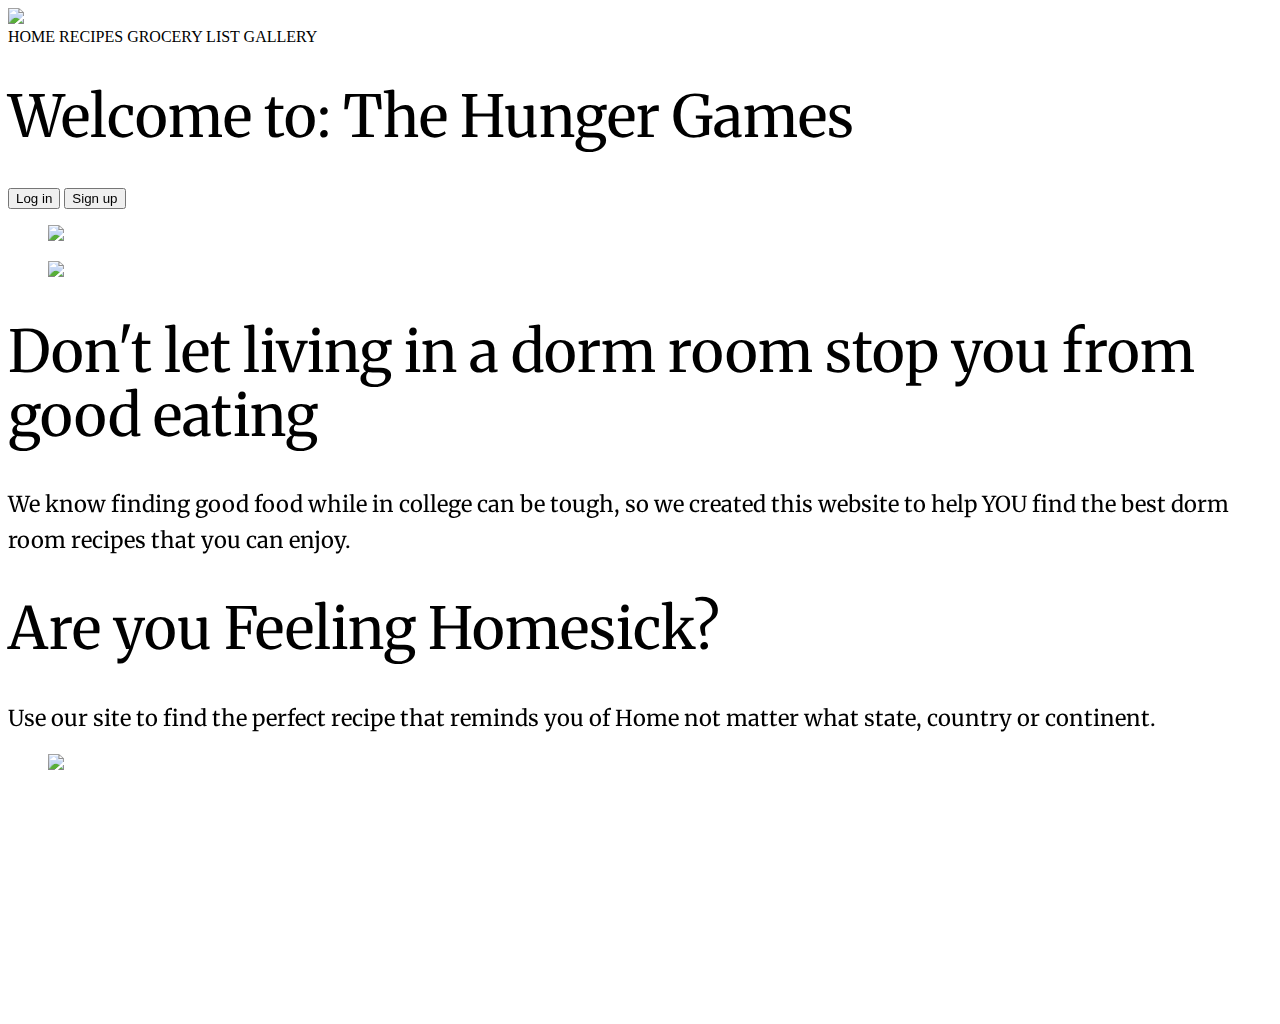
==== index.html @ 16987ff9 "Basic Website, everything is working" ====
<!DOCTYPE html>
<html lang="en">

<head>
  <meta charset="UTF-8">
  <meta name="viewport" content="width=device-width, initial-scale=1.0">
  
  <title>Hunger Games</title>
  <link rel="stylesheet" href="https://cdnjs.cloudflare.com/ajax/libs/bulma/0.9.1/css/bulma.min.css">
  <link href="https://stackpath.bootstrapcdn.com/font-awesome/4.7.0/css/font-awesome.min.css" rel="stylesheet"
    integrity="sha384-wvfXpqpZZVQGK6TAh5PVlGOfQNHSoD2xbE+QkPxCAFlNEevoEH3Sl0sibVcOQVnN" crossorigin="anonymous">
  <link href="https://fonts.googleapis.com/css2?family=Merriweather&display=swap" rel="stylesheet">
  <link rel="stylesheet" href="https://unpkg.com/aos@next/dist/aos.css" />
  <style>
    @media(max-width: 500px) {
      .reverse-columns {
        flex-direction: column-reverse;
        display: flex;
      }
    }

    .titled {
      font-family: 'Merriweather', serif !important;
      font-size: 58px !important;
      font-weight: 400 !important;
      line-height: 64px !important;
    }

    .subtitled {
      font-family: 'Merriweather', serif !important;
      font-size: 22px !important;
      font-weight: 400 !important;
      line-height: 36px !important;
    }
  </style>
</head>

<body>
  <!-- NavBar -->
  <nav class="navbar" role="navigation" aria-label="main navigation">
    <div class="navbar-brand">
      <a class="navbar-item" href="https://bulma.io">
        <img src="https://dormroomcook.com/wp-content/uploads/2019/10/Dorm-room-cook-logo-vertical-e1572389658865-150x150.jpg" >
      </a>
    </div>

    <div class="navbar-menu">

      <div class="navbar-end">
        <a class="navbar-item">
          HOME
        </a>

        <a class="navbar-item">
          RECIPES 
        </a>

        <a class="navbar-item">
          GROCERY LIST
        </a>

        <a class="navbar-item">
          GALLERY
        </a>

      </div>
    </div>
  </nav>

  <!-- Hero del producto -->
  <section class="hero is-white is-fullheight">
    <div class="hero-body">
      <div class="container">
        <div class="columns  is-vcentered reverse-columns">
          <div class="column
          is-10-mobile 
          is-10-tablet 
          is-5-desktop 
          is-5-widescreen 
          is-5-fullhd " data-aos="fade-down">
            <h1 class="title titled is-1 mb-6">
              Welcome to: The Hunger Games 
            </h1>
            <div class="buttons">
              <button class="button is-yellow">Log in</button>
              <button class="button">Sign up</button>
            </div>
          </div>
          <div data-aos="fade-right" class="column
          is-10-mobile 
          is-10-tablet 
          is-4-desktop 
          is-7-widescreen 
          is-4-fullhd is-offset-1-fullhd">
            <figure class="image is-square">
              <img src="https://www.seekpng.com/png/detail/9-99389_free-vector-bbq-tools-clip-art-cooking-clipart.png">
            </figure>
          </div>

        </div>
      </div>
    </div>
  </section>

  <section class="hero is-white is-fullheight">
    <div class="hero-body">
      <div class="container">
        <div class="columns  is-vcentered">
          <div data-aos="fade-left" class="column
          is-10-mobile is-offset-1-mobile
          is-10-tablet is-offset-1-tablet
          is-4-desktop is-offset-1-desktop
          is-4-widescreen is-offset-1-widescreen
          is-4-fullhd is-offset-1-fullhd">
            <figure class="image is-square">
              <img src="https://www.verywellfit.com/thmb/QjgZuT78PApl5GO92TXh-JP8Y0c=/3865x2576/filters:fill(FFDB5D,1)/female-college-student-eating-and-studying-on-floor-in-dorm-room-736491775-5a7e158a6bf0690037217cde.jpg">
            </figure>
          </div>
          <div data-aos="fade-down" class="column
          is-10-mobile is-offset-1-mobile
          is-10-tablet is-offset-1-tablet
          is-5-desktop is-offset-1-desktop
          is-5-widescreen is-offset-1-widescreen
          is-5-fullhd is-offset-1-fullhd">
            <h1 class="titled title is-1 mb-6">
              Don't let living in a dorm room stop you from good eating 
            </h1>
            <h2 class="subtitled subtitle">
              We know finding good food while in college can be tough, so we created this website to help YOU find the best dorm room recipes that you can enjoy. 
            </h2>
          </div>

        </div>
      </div>
    </div>
  </section>

  <section class="hero is-white is-fullheight">
    <div class="hero-body">
      <div class="container">
        <div class="columns  is-vcentered reverse-columns">
          <div data-aos="fade-right" class="column
          is-10-mobile is-offset-1-mobile
          is-10-tablet is-offset-1-tablet
          is-5-desktop is-offset-1-desktop
          is-5-widescreen is-offset-1-widescreen
          is-5-fullhd is-offset-1-fullhd">
            <h1 class="title titled is-1 mb-6">
              Are you Feeling Homesick? 
            </h1>
            <h2 class="subtitle subtitled">
              Use our site to find the perfect recipe that reminds you of Home not matter what state, country or continent. 
            </h2>
          </div>
          <div data-aos="fade-down" class="column
          is-10-mobile is-offset-1-mobile
          is-10-tablet is-offset-1-tablet
          is-4-desktop is-offset-1-desktop
          is-4-widescreen is-offset-1-widescreen
          is-4-fullhd is-offset-1-fullhd" data-aos="fade-up">
            <figure class="image is-square">
              <img src="https://www.messiah.edu/images/College_Cooking_Article_TopOfStory.png">
            </figure>
          </div>

        </div>
      </div>
    </div>
  </section>

  <section class="hero is-medium has-text-centered">
    <div class="hero-body">
      <div class="container">
        <div class="columns is-centered">
          <div data-aos="zoom-in-up" class="column is-8">
            <h1 class="title titled is-1 mb-6">
              We make dorm room recipes... <span id="typewriter"></span>
            </h1>
            <h2 class="subtitle subtitled">
             Share your creations on social media  with us! 
            </h2>
          </div>
        </div>

      </div>
    </div>
  </section>


  <script src="https://cdnjs.cloudflare.com/ajax/libs/TypewriterJS/2.13.1/core.min.js"></script>
  <script>
    new Typewriter('#typewriter', {
      strings: ['fun', 'easy', 'delicious'],
      autoStart: true,
      loop: true,
    });
  </script>
  <script src="https://unpkg.com/aos@next/dist/aos.js"></script>
  <script>
    AOS.init({
      once: true
    });
  </script>
</body>

</html>
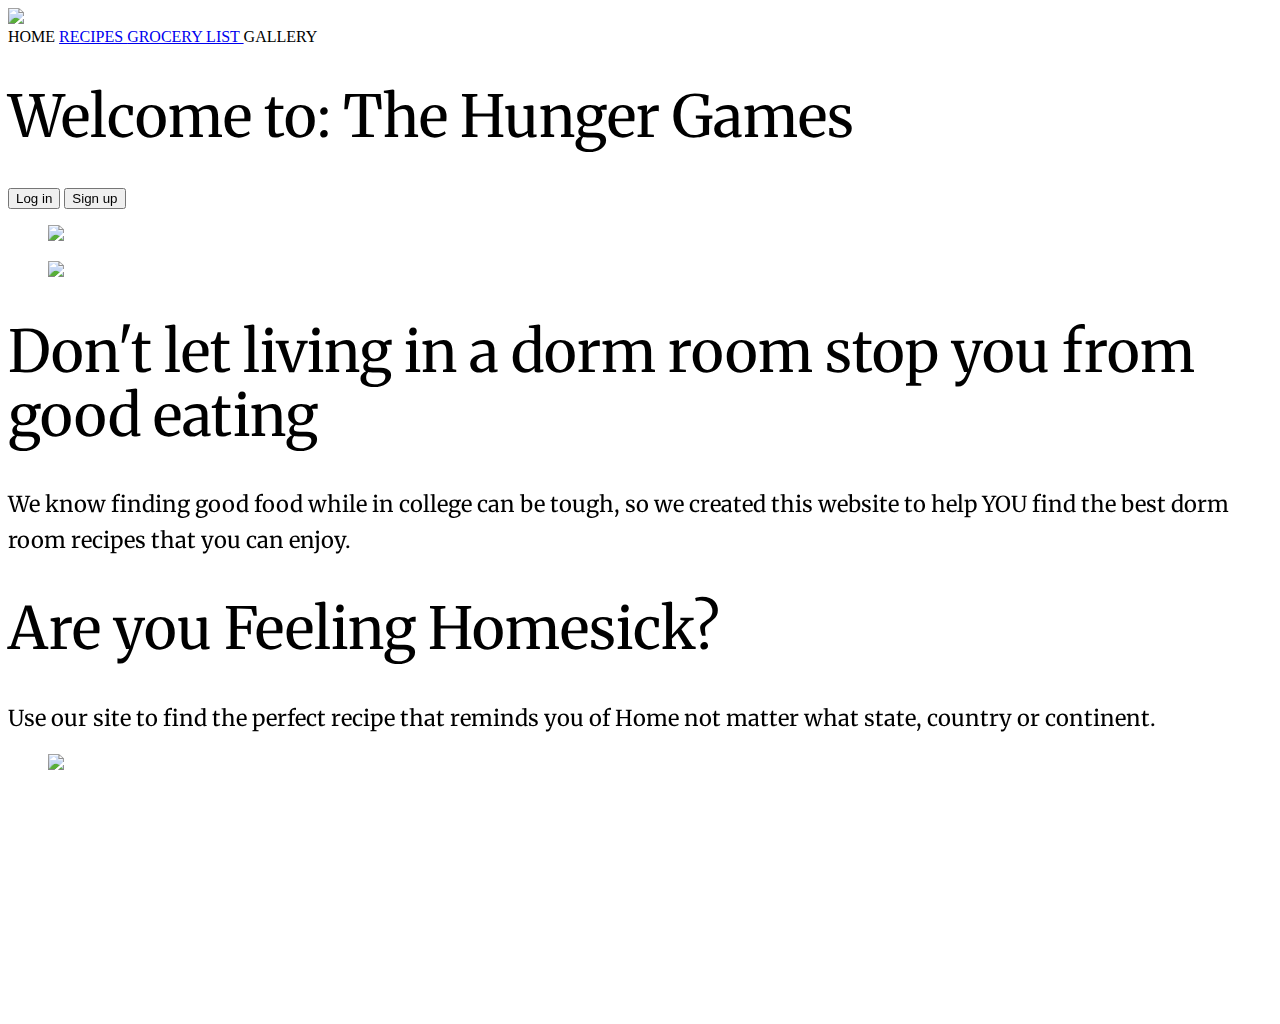
==== commit 65abb8eb: "Website with cards but with no information" ====
--- a/index.html
+++ b/index.html
@@ -6,6 +6,7 @@
   <meta name="viewport" content="width=device-width, initial-scale=1.0">
   
   <title>Hunger Games</title>
+  <link rel="shortcut icon" href="/images/Icon.png" type="image/x-icon">
   <link rel="stylesheet" href="https://cdnjs.cloudflare.com/ajax/libs/bulma/0.9.1/css/bulma.min.css">
   <link href="https://stackpath.bootstrapcdn.com/font-awesome/4.7.0/css/font-awesome.min.css" rel="stylesheet"
     integrity="sha384-wvfXpqpZZVQGK6TAh5PVlGOfQNHSoD2xbE+QkPxCAFlNEevoEH3Sl0sibVcOQVnN" crossorigin="anonymous">
@@ -37,6 +38,7 @@
 
 <body>
   <!-- NavBar -->
+ 
   <nav class="navbar" role="navigation" aria-label="main navigation">
     <div class="navbar-brand">
       <a class="navbar-item" href="https://bulma.io">
@@ -51,11 +53,11 @@
           HOME
         </a>
 
-        <a class="navbar-item">
+        <a class="navbar-item" href="Recipe.html">
           RECIPES 
         </a>
 
-        <a class="navbar-item">
+        <a class="navbar-item" href="GroceryList.html">
           GROCERY LIST
         </a>
 
@@ -68,8 +70,7 @@
   </nav>
 
   <!-- Hero del producto -->
-  <section class="hero is-white is-fullheight">
-    <div class="hero-body">
+  
       <div class="container">
         <div class="columns  is-vcentered reverse-columns">
           <div class="column
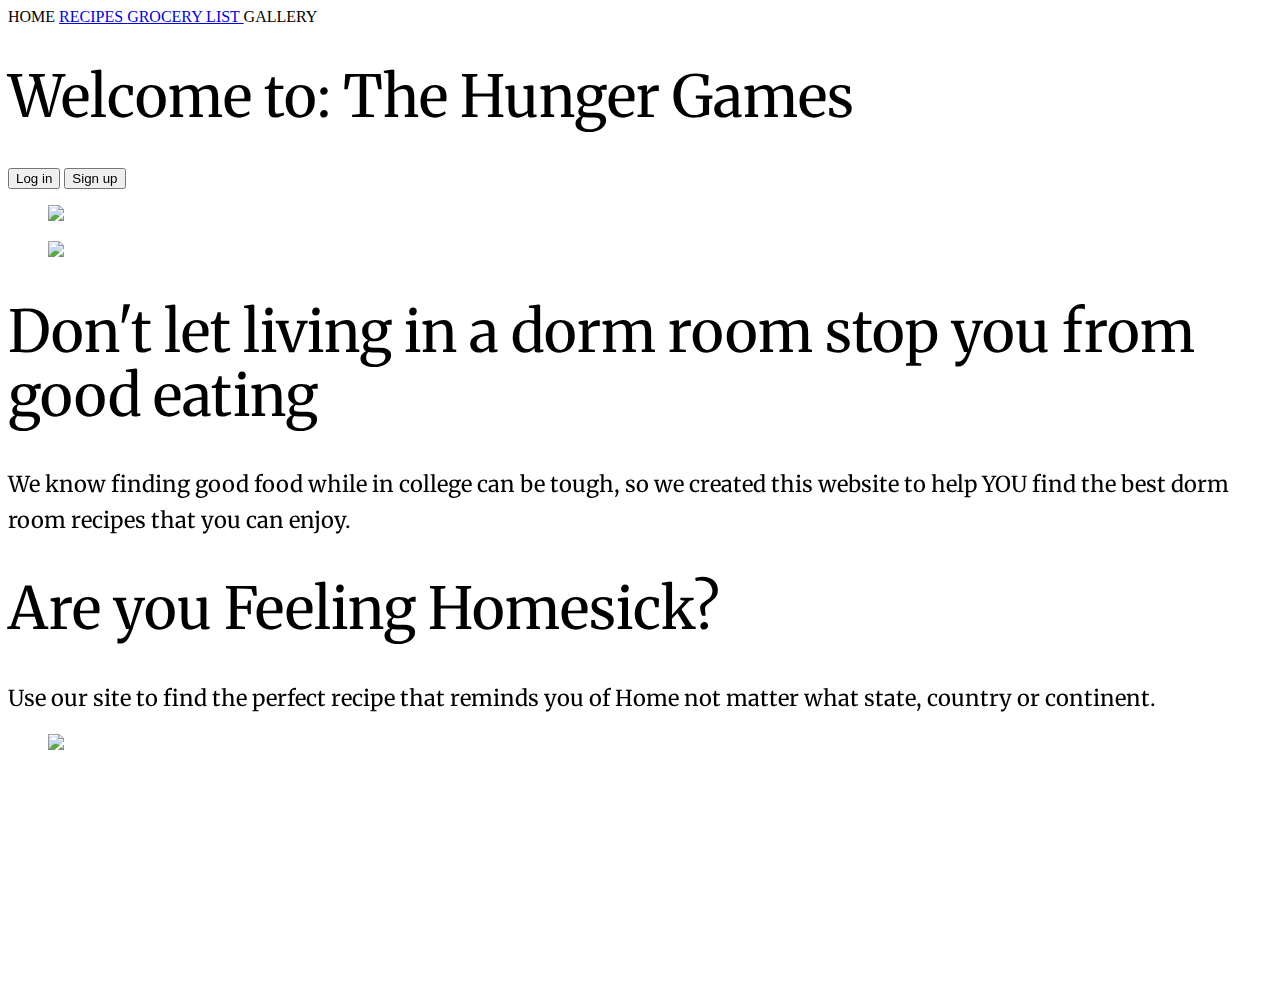
==== commit ca45ab71: "Website with cards finished but not spaced or formatted correctly" ====
--- a/index.html
+++ b/index.html
@@ -6,7 +6,7 @@
   <meta name="viewport" content="width=device-width, initial-scale=1.0">
   
   <title>Hunger Games</title>
-  <link rel="shortcut icon" href="/images/Icon.png" type="image/x-icon">
+  <link rel="shortcut icon" href="/images/Icon.jpeg" type="image/x-icon">
   <link rel="stylesheet" href="https://cdnjs.cloudflare.com/ajax/libs/bulma/0.9.1/css/bulma.min.css">
   <link href="https://stackpath.bootstrapcdn.com/font-awesome/4.7.0/css/font-awesome.min.css" rel="stylesheet"
     integrity="sha384-wvfXpqpZZVQGK6TAh5PVlGOfQNHSoD2xbE+QkPxCAFlNEevoEH3Sl0sibVcOQVnN" crossorigin="anonymous">
@@ -41,8 +41,8 @@
  
   <nav class="navbar" role="navigation" aria-label="main navigation">
     <div class="navbar-brand">
-      <a class="navbar-item" href="https://bulma.io">
-        <img src="https://dormroomcook.com/wp-content/uploads/2019/10/Dorm-room-cook-logo-vertical-e1572389658865-150x150.jpg" >
+       <a class="navbar-item"
+        <img src="" width="112" height="28">
       </a>
     </div>
 
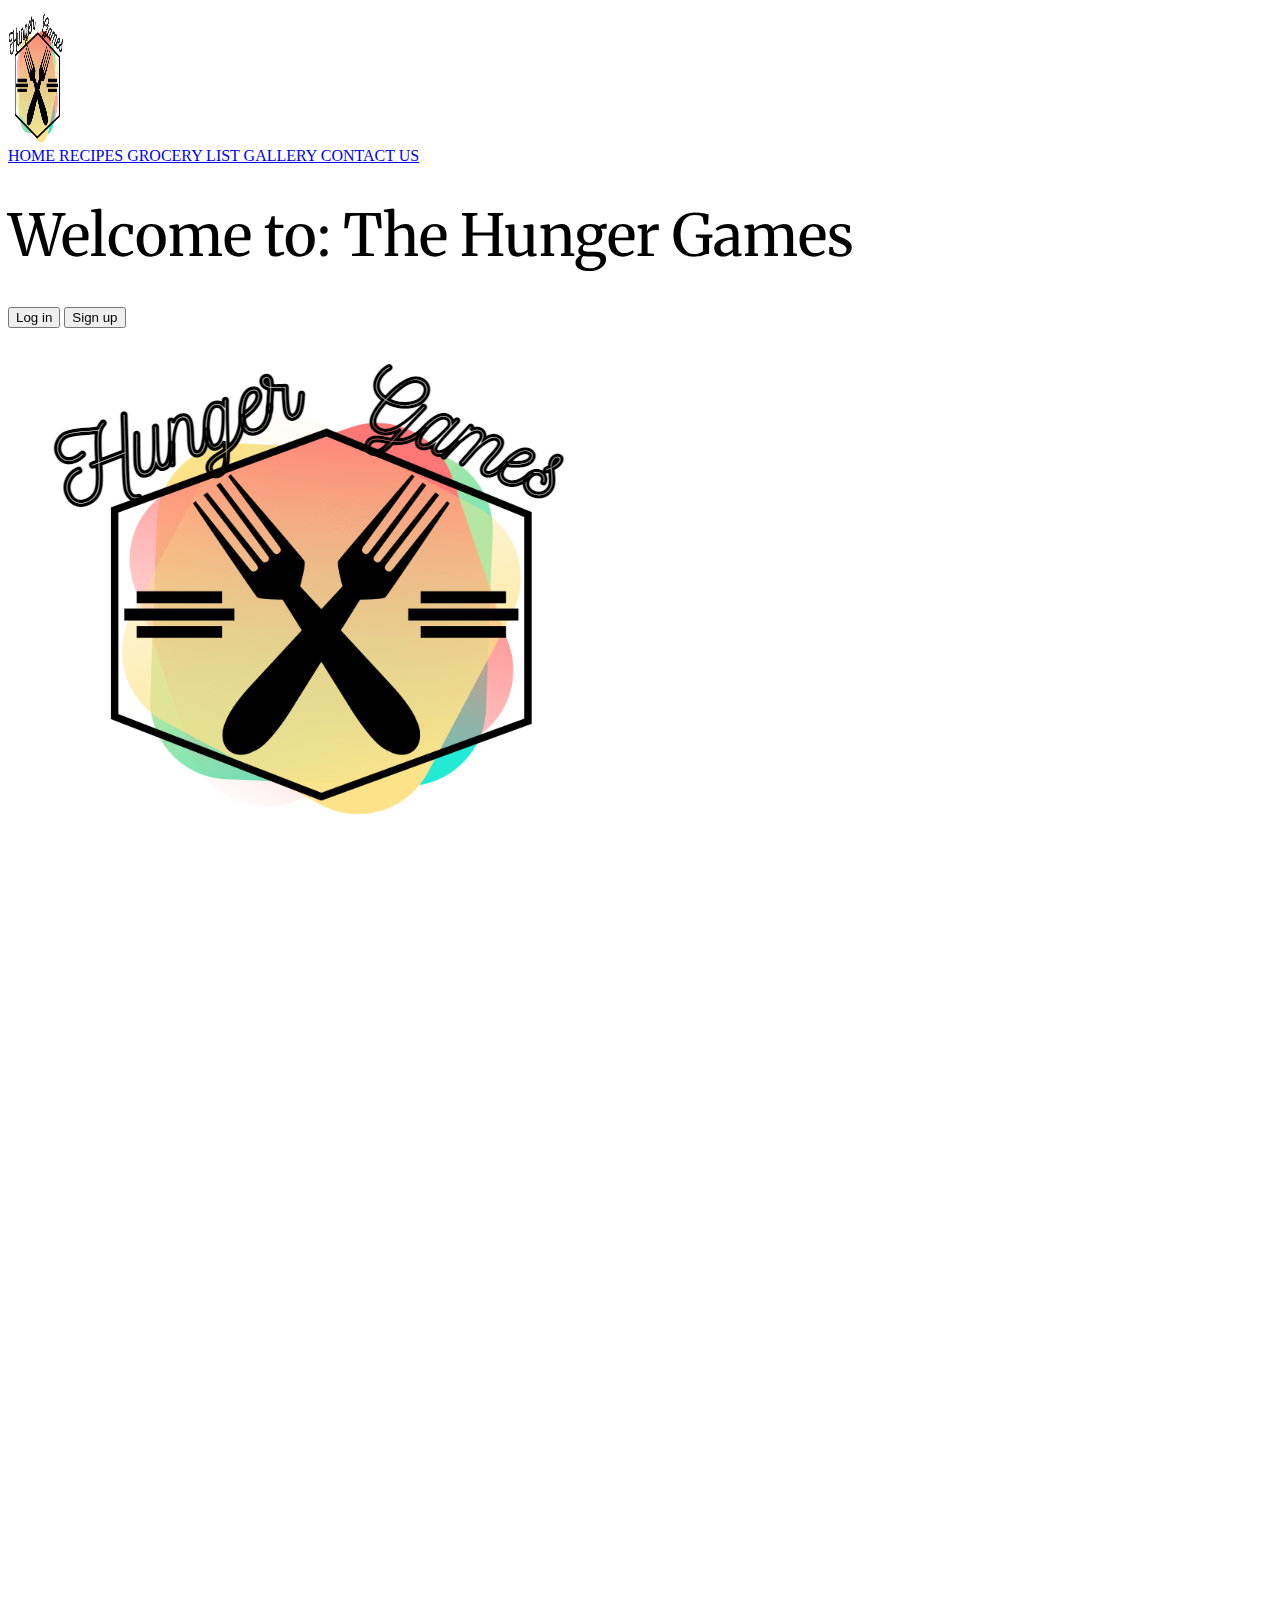
==== commit 5980fa9c: "Tuesday Afternoon Version" ====
--- a/index.html
+++ b/index.html
@@ -5,7 +5,7 @@
   <meta charset="UTF-8">
   <meta name="viewport" content="width=device-width, initial-scale=1.0">
   
-  <title>Hunger Games</title>
+  <title>Home</title>
   <link rel="shortcut icon" href="/images/Icon.jpeg" type="image/x-icon">
   <link rel="stylesheet" href="https://cdnjs.cloudflare.com/ajax/libs/bulma/0.9.1/css/bulma.min.css">
   <link href="https://stackpath.bootstrapcdn.com/font-awesome/4.7.0/css/font-awesome.min.css" rel="stylesheet"
@@ -37,40 +37,48 @@
 </head>
 
 <body>
+  
   <!-- NavBar -->
- 
-  <nav class="navbar" role="navigation" aria-label="main navigation">
-    <div class="navbar-brand">
-       <a class="navbar-item"
-        <img src="" width="112" height="28">
-      </a>
-    </div>
-
+ <nav class="navbar" role="navigation" aria-label="main navigation">
+ <div class="navbar-brand">  
+  <img src="/images/Icon.jpeg" width="60" height="135"
+    </nav>
+    </div>
+  
     <div class="navbar-menu">
-
+    
       <div class="navbar-end">
-        <a class="navbar-item">
+  
+        <a class="navbar-item" 
+          href="Index.html">
           HOME
         </a>
-
-        <a class="navbar-item" href="Recipe.html">
+      
+
+        <a class="navbar-item"
+          href="Recipe.html">
           RECIPES 
         </a>
 
-        <a class="navbar-item" href="GroceryList.html">
+        <a class="navbar-item"   
+          href="groceryList.html">
           GROCERY LIST
         </a>
 
-        <a class="navbar-item">
+        <a class="navbar-item" 
+          href="Gallery.html">
           GALLERY
         </a>
 
+        <a class="navbar-item" 
+          href="Contact.html">
+          CONTACT US
+        </a>
       </div>
     </div>
   </nav>
 
   <!-- Hero del producto -->
-  
       <div class="container">
         <div class="columns  is-vcentered reverse-columns">
           <div class="column
@@ -84,6 +92,7 @@
             </h1>
             <div class="buttons">
               <button class="button is-yellow">Log in</button>
+                
               <button class="button">Sign up</button>
             </div>
           </div>
@@ -94,7 +103,7 @@
           is-7-widescreen 
           is-4-fullhd is-offset-1-fullhd">
             <figure class="image is-square">
-              <img src="https://www.seekpng.com/png/detail/9-99389_free-vector-bbq-tools-clip-art-cooking-clipart.png">
+              <img src="/images/Icon.jpeg">
             </figure>
           </div>
 
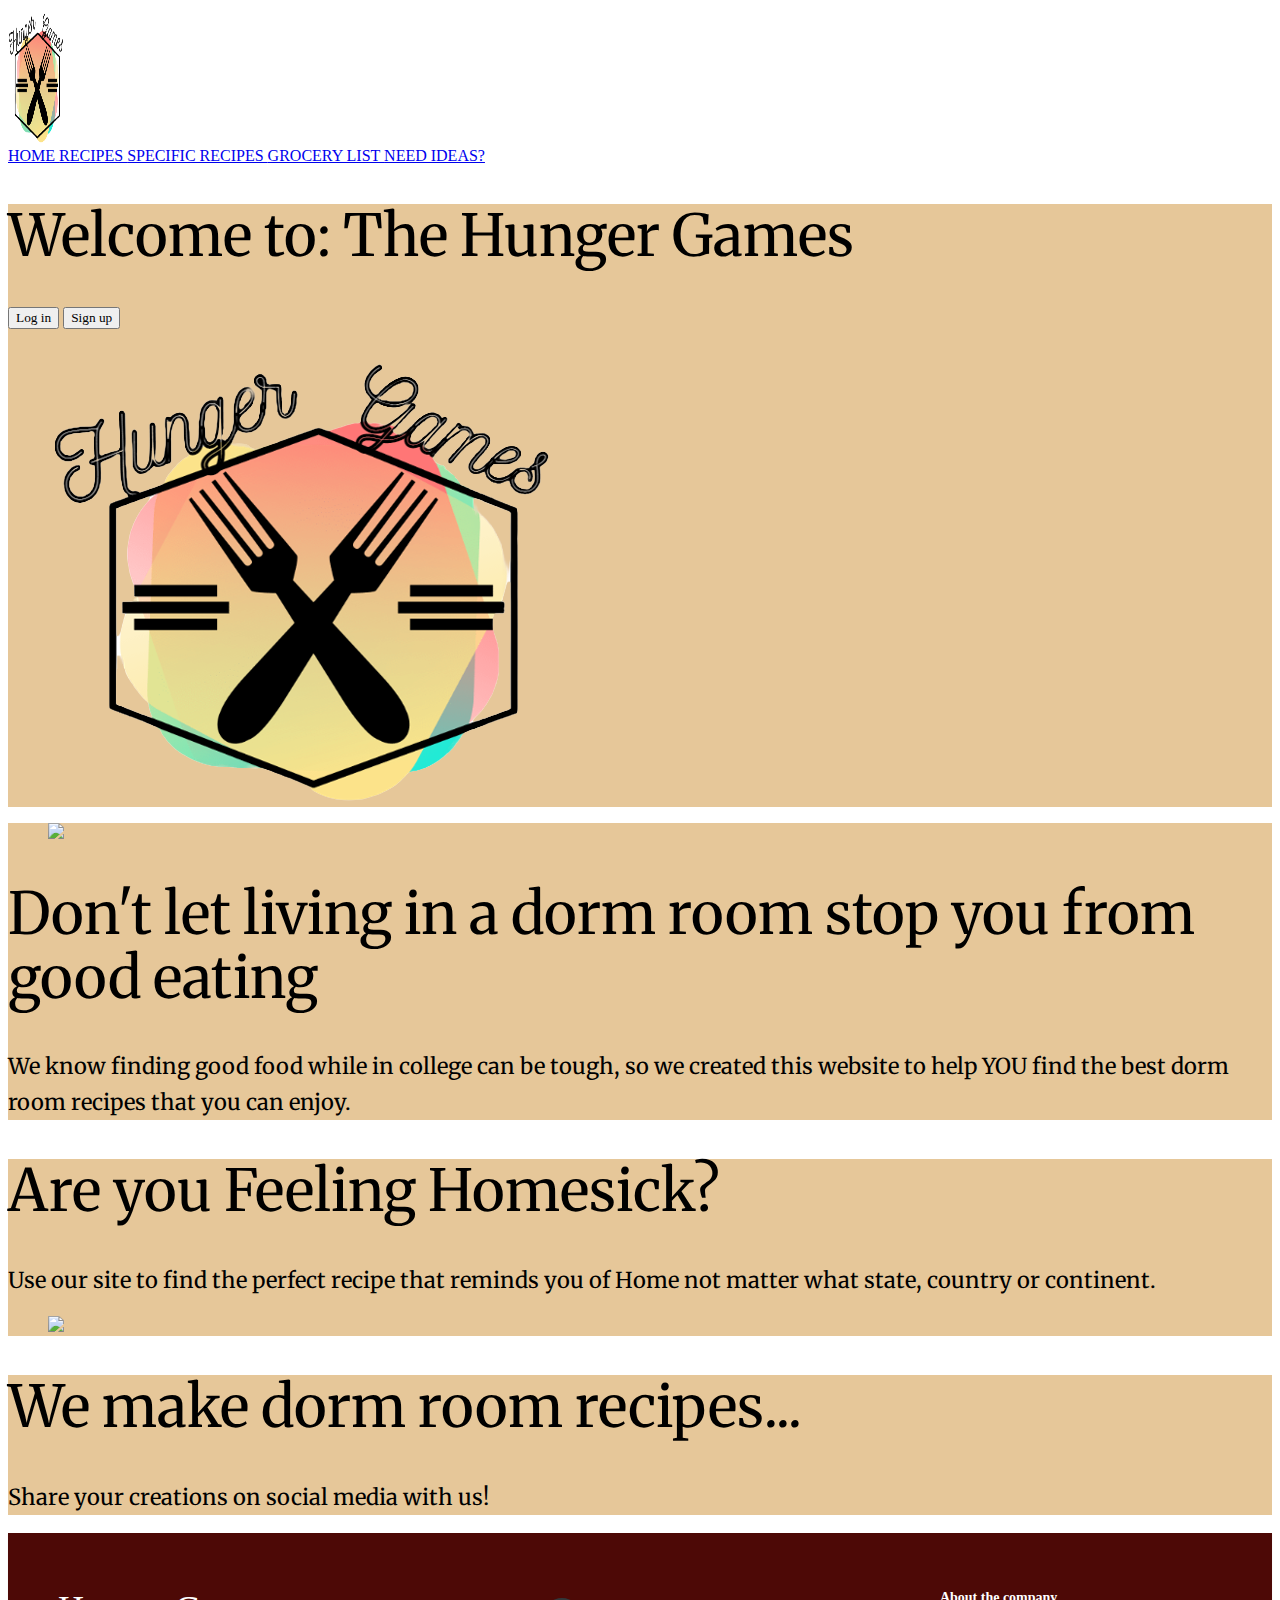
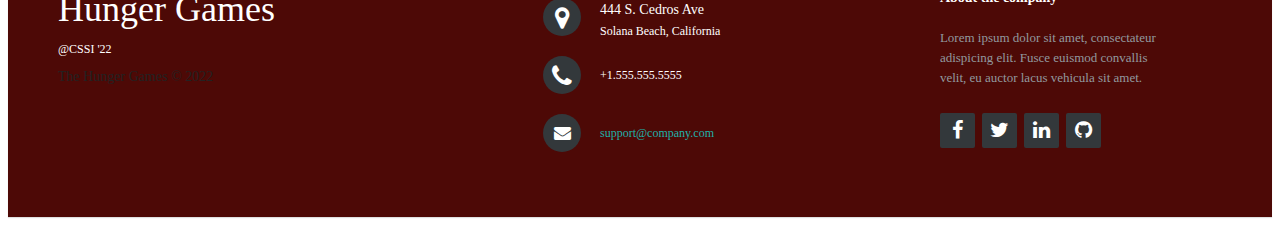
==== commit 3bc12185: "Thursday Afternoon Version" ====
--- a/index.html
+++ b/index.html
@@ -7,11 +7,12 @@
   
   <title>Home</title>
   <link rel="shortcut icon" href="/images/Icon.jpeg" type="image/x-icon">
+  <link href="style.css" rel="stylesheet" type="text/css" />
   <link rel="stylesheet" href="https://cdnjs.cloudflare.com/ajax/libs/bulma/0.9.1/css/bulma.min.css">
   <link href="https://stackpath.bootstrapcdn.com/font-awesome/4.7.0/css/font-awesome.min.css" rel="stylesheet"
     integrity="sha384-wvfXpqpZZVQGK6TAh5PVlGOfQNHSoD2xbE+QkPxCAFlNEevoEH3Sl0sibVcOQVnN" crossorigin="anonymous">
   <link href="https://fonts.googleapis.com/css2?family=Merriweather&display=swap" rel="stylesheet">
-  <link rel="stylesheet" href="https://unpkg.com/aos@next/dist/aos.css" />
+  
   <style>
     @media(max-width: 500px) {
       .reverse-columns {
@@ -19,7 +20,7 @@
         display: flex;
       }
     }
-
+    
     .titled {
       font-family: 'Merriweather', serif !important;
       font-size: 58px !important;
@@ -37,7 +38,7 @@
 </head>
 
 <body>
-  
+
   <!-- NavBar -->
  <nav class="navbar" role="navigation" aria-label="main navigation">
  <div class="navbar-brand">  
@@ -46,39 +47,41 @@
     </div>
   
     <div class="navbar-menu">
-    
+      
       <div class="navbar-end">
   
         <a class="navbar-item" 
-          href="Index.html">
+          href="index.html">
           HOME
         </a>
-      
 
         <a class="navbar-item"
           href="Recipe.html">
-          RECIPES 
-        </a>
-
+          RECIPES
+        </a>
+
+        <a class="navbar-item"
+          href="moreRecipes.html">
+          SPECIFIC RECIPES
+        </a>
+        
         <a class="navbar-item"   
           href="groceryList.html">
           GROCERY LIST
         </a>
 
-        <a class="navbar-item" 
-          href="Gallery.html">
-          GALLERY
-        </a>
-
-        <a class="navbar-item" 
-          href="Contact.html">
-          CONTACT US
-        </a>
+         <a class="navbar-item" 
+          href="randomList.html">
+          NEED IDEAS?
+        </a>
+        
       </div>
     </div>
   </nav>
 
   <!-- Hero del producto -->
+     <section id = "top" class="hero is-white is-fullheight">
+    <div class="hero-body">
       <div class="container">
         <div class="columns  is-vcentered reverse-columns">
           <div class="column
@@ -87,8 +90,9 @@
           is-5-desktop 
           is-5-widescreen 
           is-5-fullhd " data-aos="fade-down">
-            <h1 class="title titled is-1 mb-6">
-              Welcome to: The Hunger Games 
+           <h1 class="title titled is-1 mb-6">
+             Welcome to: The Hunger Games
+               
             </h1>
             <div class="buttons">
               <button class="button is-yellow">Log in</button>
@@ -112,7 +116,7 @@
     </div>
   </section>
 
-  <section class="hero is-white is-fullheight">
+  <section id = "MovingPics" class="hero is-white is-fullheight">
     <div class="hero-body">
       <div class="container">
         <div class="columns  is-vcentered">
@@ -145,7 +149,7 @@
     </div>
   </section>
 
-  <section class="hero is-white is-fullheight">
+  <section id = "MovingPics2" class="hero is-white is-fullheight">
     <div class="hero-body">
       <div class="container">
         <div class="columns  is-vcentered reverse-columns">
@@ -178,7 +182,7 @@
     </div>
   </section>
 
-  <section class="hero is-medium has-text-centered">
+  <section id = "bottom" class="hero is-medium has-text-centered">
     <div class="hero-body">
       <div class="container">
         <div class="columns is-centered">
@@ -211,6 +215,56 @@
       once: true
     });
   </script>
+<footer class="footer-distributed">
+
+  <div class="footer-left">
+    
+    <h3>Hunger Games</h3>
+      <p>@CSSI '22</p>
+    
+
+    <p class="footer-company-name">The Hunger Games © 2022</p>
+  </div>
+
+  <div class="footer-center">
+
+    <div>
+      <i class="fa fa-map-marker"></i>
+      <p><span>444 S. Cedros Ave</span> Solana Beach, California</p>
+    </div>
+
+    <div>
+      <i class="fa fa-phone"></i>
+      <p>+1.555.555.5555</p>
+    </div>
+
+    <div>
+      <i class="fa fa-envelope"></i>
+      <p><a href="mailto:support@company.com">support@company.com</a></p>
+    </div>
+
+  </div>
+
+  <div class="footer-right">
+
+    <p class="footer-company-about">
+      <span>About the company</span>
+      Lorem ipsum dolor sit amet, consectateur adispicing elit. Fusce euismod convallis velit, eu auctor lacus vehicula sit amet.
+    </p>
+
+    <div class="footer-icons">
+
+      <a href="#"><i class="fa fa-facebook"></i></a>
+      <a href="#"><i class="fa fa-twitter"></i></a>
+      <a href="#"><i class="fa fa-linkedin"></i></a>
+      <a href="#"><i class="fa fa-github"></i></a>
+
+    </div>
+
+  </div>
+
+</footer>
 </body>
 
+
 </html>--- a/style.css
+++ b/style.css
@@ -0,0 +1,194 @@
+#top,#MovingPics,#MovingPics2,#bottom{
+
+background-color: #E6C799;
+}
+
+@import url(https://fonts.googleapis.com/css?family=Open+Sans:400,500,300,700);
+
+* {
+  font-family: Open Sans;
+}
+
+
+.footer-distributed {
+  background: #4d0906;
+  box-shadow: 0 1px 1px 0 rgba(0, 0, 0, 0.12);
+  box-sizing: border-box;
+  width: 100%;
+  text-align: left;
+  font: bold 16px sans-serif;
+  padding: 55px 50px;
+}
+
+.footer-distributed .footer-left,
+.footer-distributed .footer-center,
+.footer-distributed .footer-right {
+  display: inline-block;
+  vertical-align: top;
+}
+
+/* Footer left */
+
+.footer-distributed .footer-left {
+  width: 40%;
+}
+
+/* The company logo */
+p{
+  color:#ffffff;
+  font: normal 12px "Open Sans", cursive;  
+}
+.footer-distributed h3 {
+  color: #ffffff;
+  font: normal 36px "Open Sans", cursive;
+  margin: 0;
+}
+
+.footer-distributed h3 span {
+  color: lightseagreen;
+}
+
+/* Footer links */
+
+.footer-distributed .footer-links {
+  color: #ffffff;
+  margin: 20px 0 12px;
+  padding: 0;
+}
+
+.footer-distributed .footer-links a {
+  display: inline-block;
+  line-height: 1.8;
+  font-weight: 400;
+  text-decoration: none;
+  color: inherit;
+}
+
+.footer-distributed .footer-company-name {
+  color: #222;
+  font-size: 14px;
+  font-weight: normal;
+  margin: 0;
+}
+
+/* Footer Center */
+
+.footer-distributed .footer-center {
+  width: 35%;
+}
+
+.footer-distributed .footer-center i {
+  background-color: #33383b;
+  color: #ffffff;
+  font-size: 25px;
+  width: 38px;
+  height: 38px;
+  border-radius: 50%;
+  text-align: center;
+  line-height: 42px;
+  margin: 10px 15px;
+  vertical-align: middle;
+}
+
+.footer-distributed .footer-center i.fa-envelope {
+  font-size: 17px;
+  line-height: 38px;
+}
+
+.footer-distributed .footer-center p {
+  display: inline-block;
+  color: #ffffff;
+  font-weight: 400;
+  vertical-align: middle;
+  margin: 0;
+}
+
+.footer-distributed .footer-center p span {
+  display: block;
+  font-weight: normal;
+  font-size: 14px;
+  line-height: 2;
+}
+
+.footer-distributed .footer-center p a {
+  color: lightseagreen;
+  text-decoration: none;
+}
+
+.footer-distributed .footer-links a:before {
+  content: "|";
+  font-weight: 300;
+  font-size: 20px;
+  left: 0;
+  color: #fff;
+  display: inline-block;
+  padding-right: 5px;
+}
+
+.footer-distributed .footer-links .link-1:before {
+  content: none;
+}
+
+/* Footer Right */
+
+.footer-distributed .footer-right {
+  width: 20%;
+}
+
+.footer-distributed .footer-company-about {
+  line-height: 20px;
+  color: #92999f;
+  font-size: 13px;
+  font-weight: normal;
+  margin: 0;
+}
+
+.footer-distributed .footer-company-about span {
+  display: block;
+  color: #ffffff;
+  font-size: 14px;
+  font-weight: bold;
+  margin-bottom: 20px;
+}
+
+.footer-distributed .footer-icons {
+  margin-top: 25px;
+}
+
+.footer-distributed .footer-icons a {
+  display: inline-block;
+  width: 35px;
+  height: 35px;
+  cursor: pointer;
+  background-color: #33383b;
+  border-radius: 2px;
+
+  font-size: 20px;
+  color: #ffffff;
+  text-align: center;
+  line-height: 35px;
+
+  margin-right: 3px;
+  margin-bottom: 5px;
+}
+
+/* If you don't want the footer to be responsive, remove these media queries */
+
+@media (max-width: 880px) {
+  .footer-distributed {
+    font: bold 14px sans-serif;
+  }
+
+  .footer-distributed .footer-left,
+  .footer-distributed .footer-center,
+  .footer-distributed .footer-right {
+    display: block;
+    width: 100%;
+    margin-bottom: 40px;
+    text-align: center;
+  }
+
+  .footer-distributed .footer-center i {
+    margin-left: 0;
+  }
+}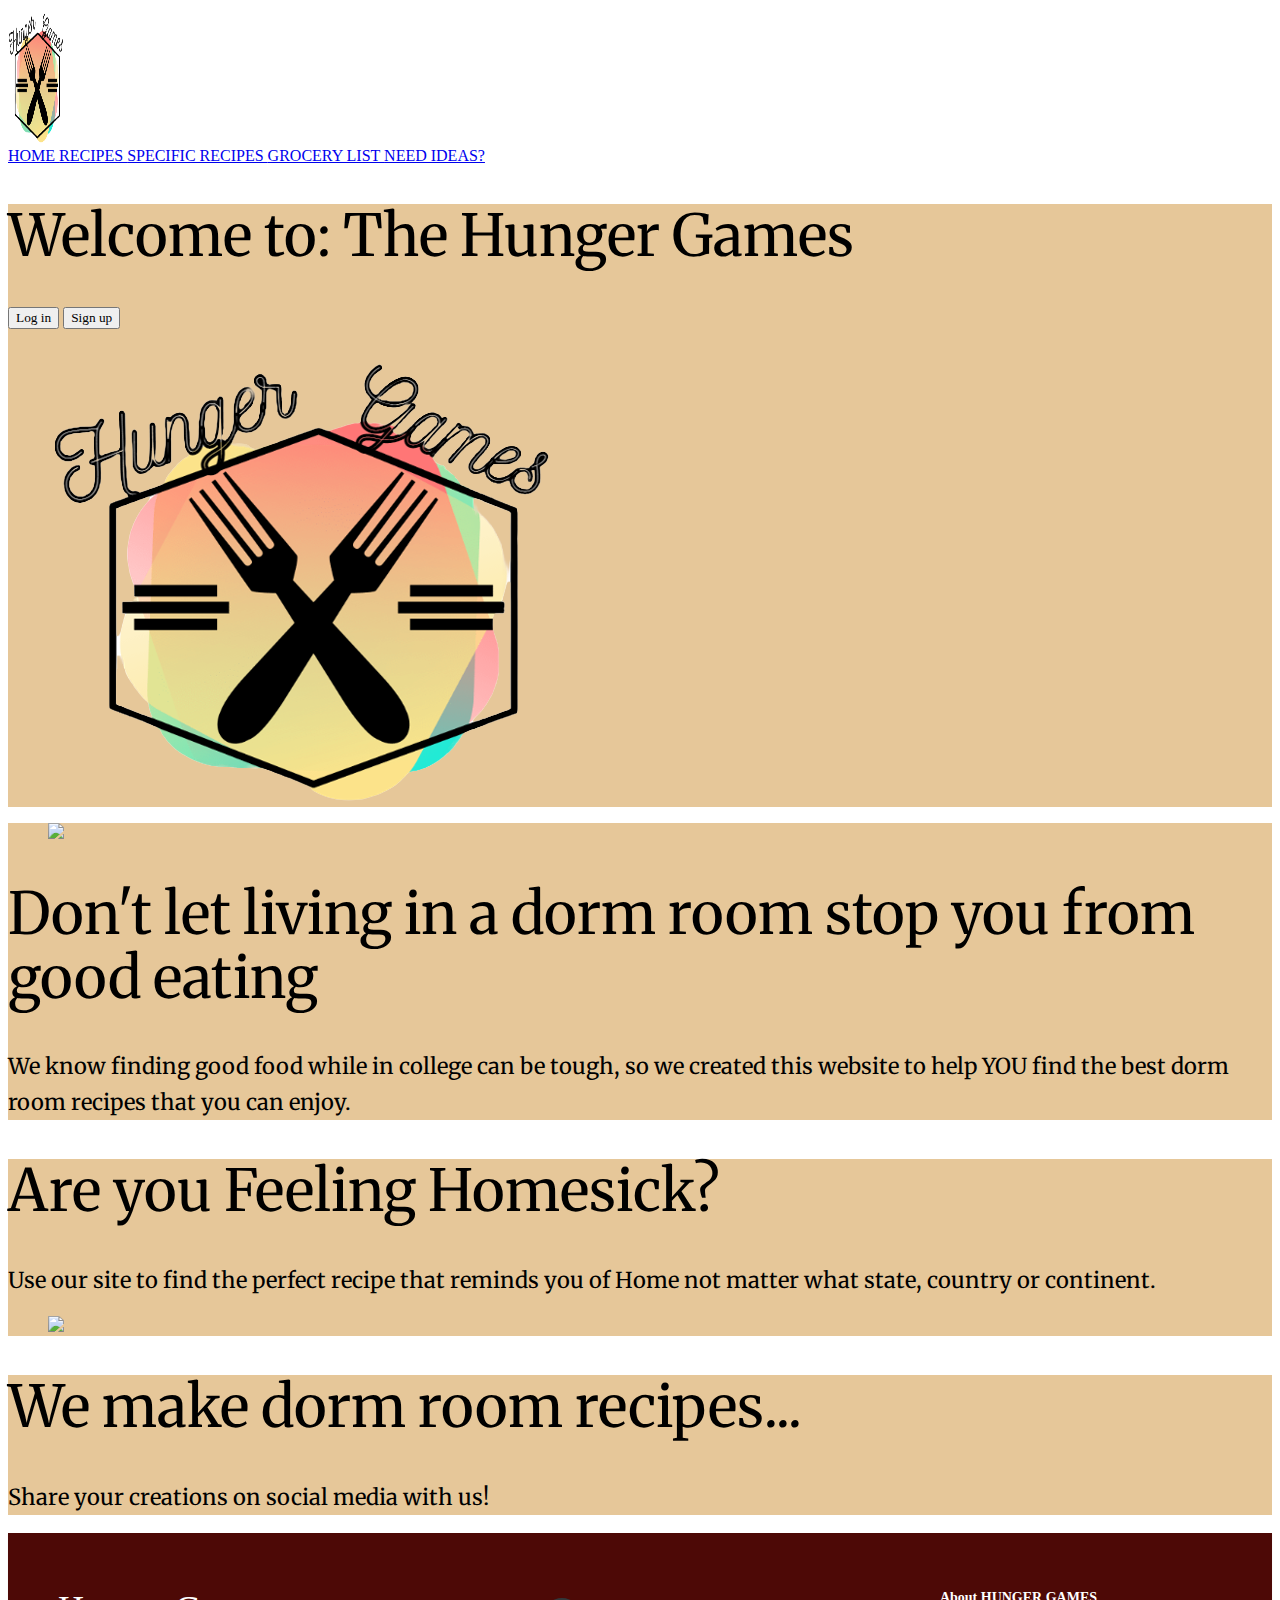
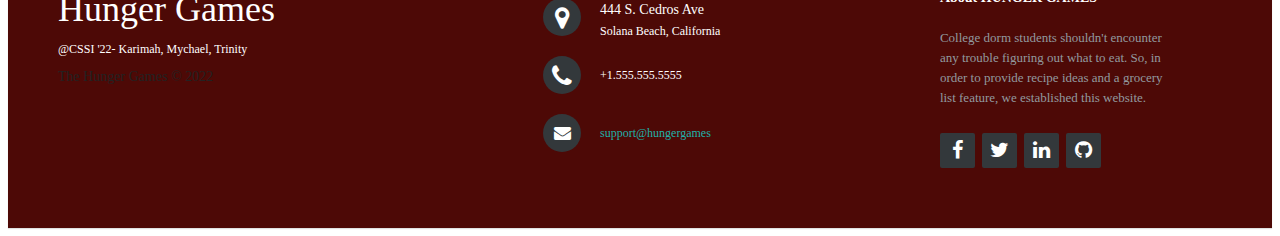
==== commit 6f1ca10f: "Friday Morning Version" ====
--- a/index.html
+++ b/index.html
@@ -95,9 +95,10 @@
                
             </h1>
             <div class="buttons">
-              <button class="button is-yellow">Log in</button>
+              <button class="button is-yellow"  href="Login.html">Log in</button>
                 
-              <button class="button">Sign up</button>
+              <button class="button" 
+ href="SignUp.html">Sign up</button>
             </div>
           </div>
           <div data-aos="fade-right" class="column
@@ -220,7 +221,7 @@
   <div class="footer-left">
     
     <h3>Hunger Games</h3>
-      <p>@CSSI '22</p>
+      <p>@CSSI '22- Karimah, Mychael, Trinity</p>
     
 
     <p class="footer-company-name">The Hunger Games © 2022</p>
@@ -240,7 +241,7 @@
 
     <div>
       <i class="fa fa-envelope"></i>
-      <p><a href="mailto:support@company.com">support@company.com</a></p>
+      <p><a href="mailto:support@company.com">support@hungergames</a></p>
     </div>
 
   </div>
@@ -248,16 +249,16 @@
   <div class="footer-right">
 
     <p class="footer-company-about">
-      <span>About the company</span>
-      Lorem ipsum dolor sit amet, consectateur adispicing elit. Fusce euismod convallis velit, eu auctor lacus vehicula sit amet.
+      <span>About HUNGER GAMES</span>
+      College dorm students shouldn't encounter any trouble figuring out what to eat. So, in order to provide recipe ideas and a grocery list feature, we established this website.
     </p>
 
     <div class="footer-icons">
 
-      <a href="#"><i class="fa fa-facebook"></i></a>
-      <a href="#"><i class="fa fa-twitter"></i></a>
-      <a href="#"><i class="fa fa-linkedin"></i></a>
-      <a href="#"><i class="fa fa-github"></i></a>
+      <a href="https://www.facebook.com/"><i class="fa fa-facebook"></i></a>
+      <a href="https://twitter.com/"><i class="fa fa-twitter"></i></a>
+      <a href="https://www.linkedin.com/"><i class="fa fa-linkedin"></i></a>
+      <a href="https://www.github.com/"><i class="fa fa-github"></i></a>
 
     </div>
 
